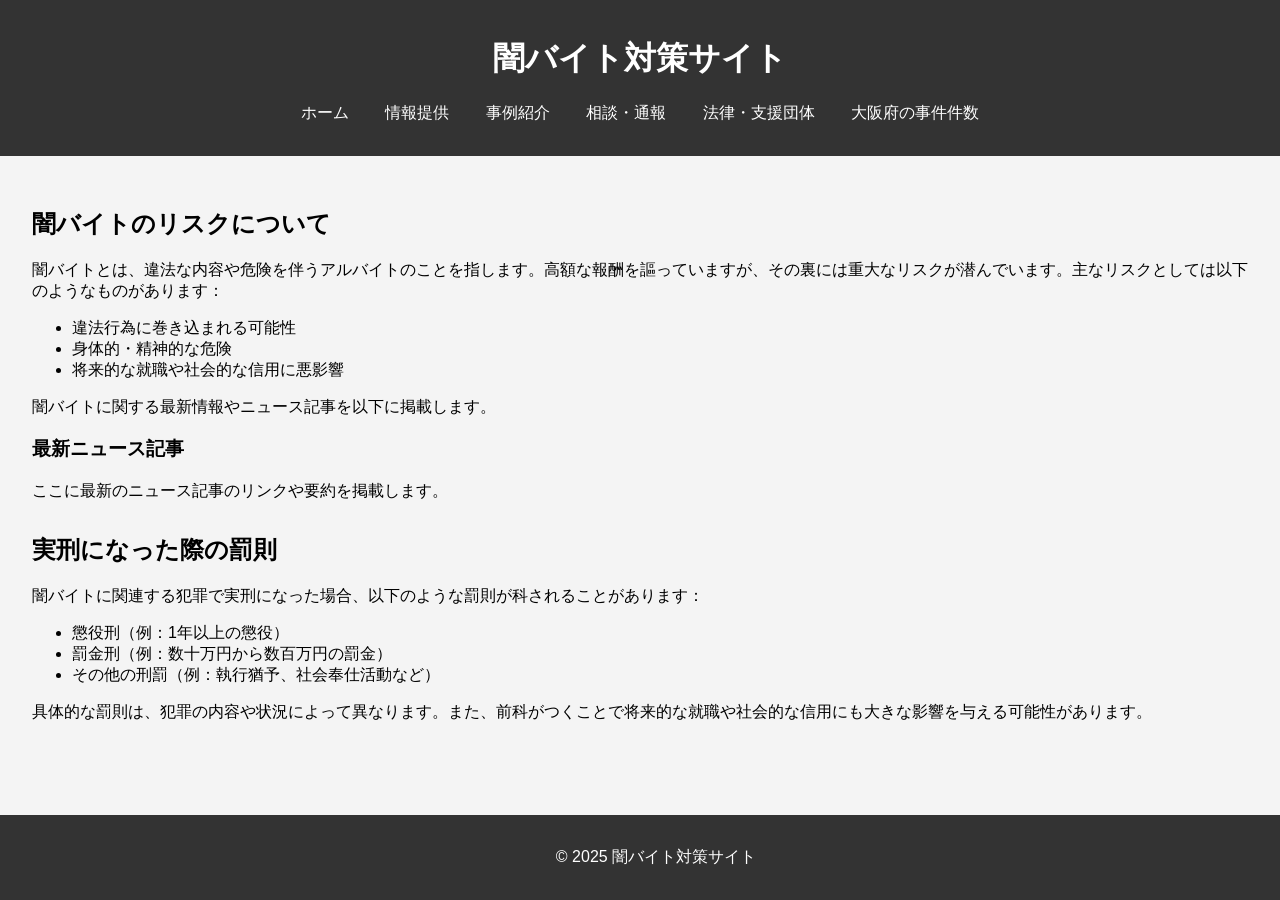
==== info.html @ 07bf7386 "Create info.html" ====
<!DOCTYPE html>
<html lang="ja">
<head>
    <meta charset="UTF-8">
    <meta name="viewport" content="width=device-width, initial-scale=1.0">
    <title>情報提供 - 闇バイト対策サイト</title>
    <link rel="stylesheet" href="styles.css">
</head>
<body>
    <header>
        <h1>闇バイト対策サイト</h1>
        <nav>
            <ul>
                <li><a href="index.html">ホーム</a></li>
                <li><a href="info.html">情報提供</a></li>
                <li><a href="cases.html">事例紹介</a></li>
                <li><a href="contact.html">相談・通報</a></li>
                <li><a href="support.html">法律・支援団体</a></li>
                <li><a href="osaka.html">大阪府の事件件数</a></li>
            </ul>
        </nav>
    </header>
    <main>
        <section>
            <h2>闇バイトのリスクについて</h2>
            <p>闇バイトとは、違法な内容や危険を伴うアルバイトのことを指します。高額な報酬を謳っていますが、その裏には重大なリスクが潜んでいます。主なリスクとしては以下のようなものがあります：</p>
            <ul>
                <li>違法行為に巻き込まれる可能性</li>
                <li>身体的・精神的な危険</li>
                <li>将来的な就職や社会的な信用に悪影響</li>
            </ul>
            <p>闇バイトに関する最新情報やニュース記事を以下に掲載します。</p>
            <article>
                <h3>最新ニュース記事</h3>
                <p>ここに最新のニュース記事のリンクや要約を掲載します。</p>
            </article>
        </section>
        <section>
            <h2>実刑になった際の罰則</h2>
            <p>闇バイトに関連する犯罪で実刑になった場合、以下のような罰則が科されることがあります：</p>
            <ul>
                <li>懲役刑（例：1年以上の懲役）</li>
                <li>罰金刑（例：数十万円から数百万円の罰金）</li>
                <li>その他の刑罰（例：執行猶予、社会奉仕活動など）</li>
            </ul>
            <p>具体的な罰則は、犯罪の内容や状況によって異なります。また、前科がつくことで将来的な就職や社会的な信用にも大きな影響を与える可能性があります。</p>
        </section>
    </main>
    <footer>
        <p>&copy; 2025 闇バイト対策サイト</p>
    </footer>
</body>
</html>
---- styles.css ----
body {
    font-family: Arial, sans-serif;
    margin: 0;
    padding: 0;
    background-color: #f4f4f4;
}

header {
    background-color: #333;
    color: white;
    padding: 1rem;
    text-align: center;
}

nav ul {
    list-style: none;
    padding: 0;
}

nav ul li {
    display: inline;
    margin: 0 1rem;
}

nav ul li a {
    color: white;
    text-decoration: none;
}

main {
    padding: 2rem;
}

section {
    margin-bottom: 2rem;
}

footer {
    background-color: #333;
    color: white;
    text-align: center;
    padding: 1rem;
    position: fixed;
    bottom: 0;
    width: 100%;
}
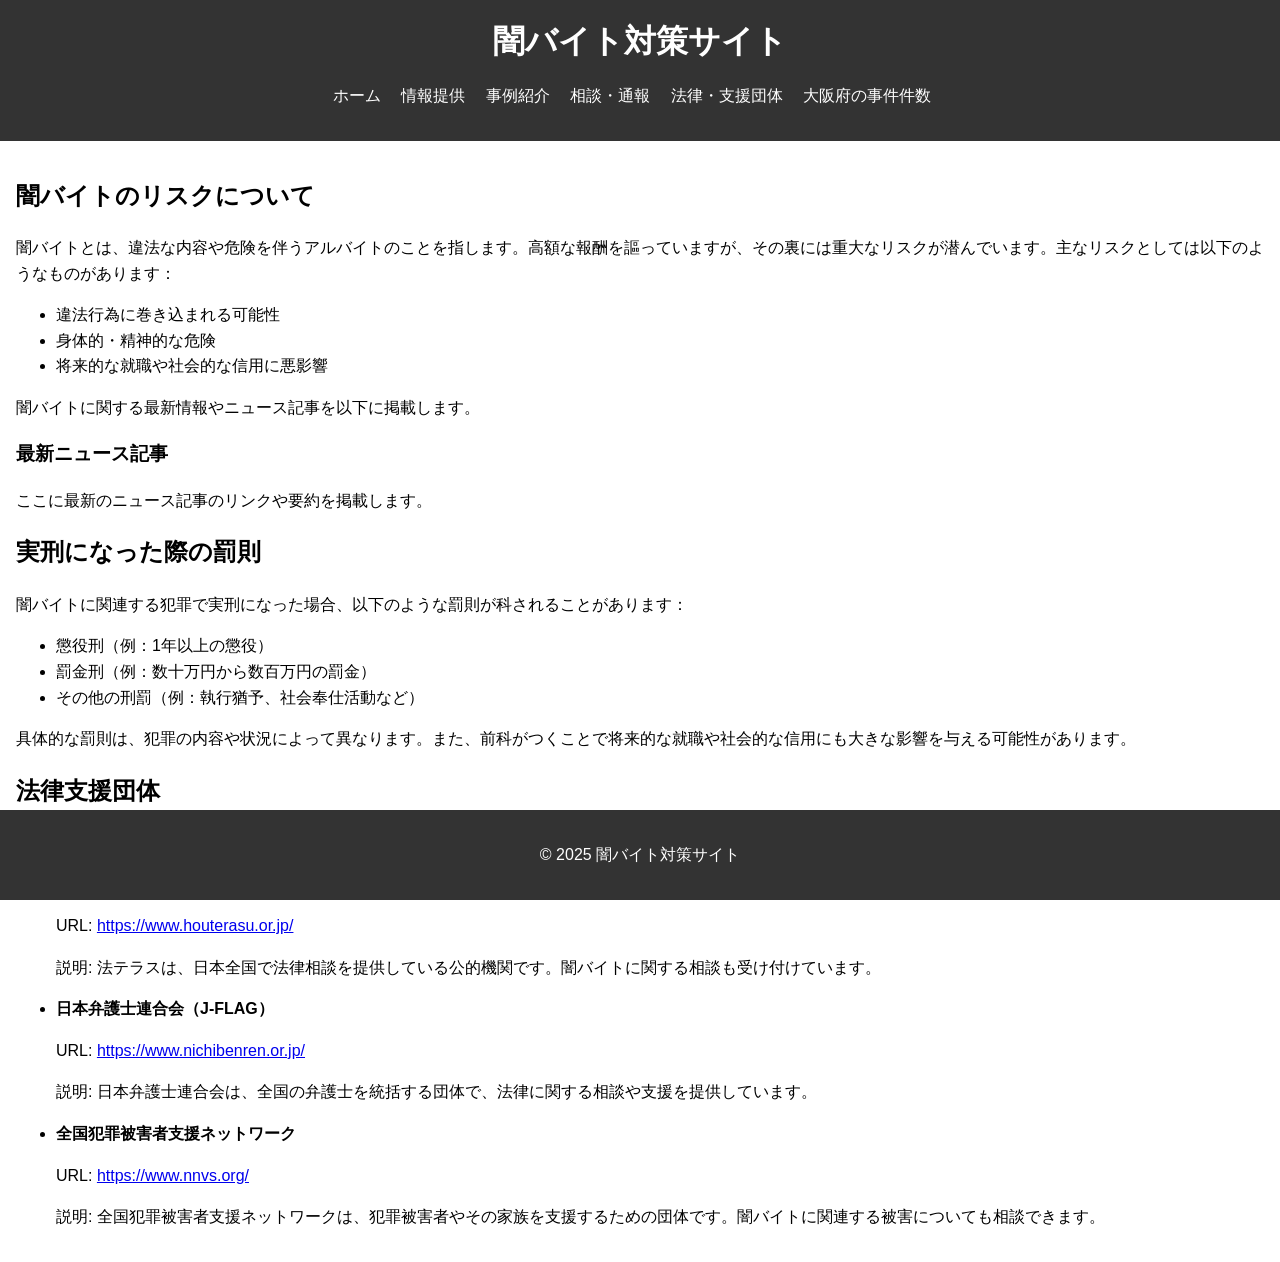
==== commit 84dc1903: "Update info.html" ====
--- a/info.html
+++ b/info.html
@@ -45,6 +45,24 @@
             </ul>
             <p>具体的な罰則は、犯罪の内容や状況によって異なります。また、前科がつくことで将来的な就職や社会的な信用にも大きな影響を与える可能性があります。</p>
         </section>
+        <section>
+            <h2>法律支援団体</h2>
+            <p>闇バイトに関する問題やトラブルが発生した場合、以下の法律支援団体が相談に応じています：</p>
+            <ul>
+                <li><strong>日本法律支援センター（法テラス）</strong>
+                    <p>URL: <a href="https://www.houterasu.or.jp/">https://www.houterasu.or.jp/</a></p>
+                    <p>説明: 法テラスは、日本全国で法律相談を提供している公的機関です。闇バイトに関する相談も受け付けています。</p>
+                </li>
+                <li><strong>日本弁護士連合会（J-FLAG）</strong>
+                    <p>URL: <a href="https://www.nichibenren.or.jp/">https://www.nichibenren.or.jp/</a></p>
+                    <p>説明: 日本弁護士連合会は、全国の弁護士を統括する団体で、法律に関する相談や支援を提供しています。</p>
+                </li>
+                <li><strong>全国犯罪被害者支援ネットワーク</strong>
+                    <p>URL: <a href="https://www.nnvs.org/">https://www.nnvs.org/</a></p>
+                    <p>説明: 全国犯罪被害者支援ネットワークは、犯罪被害者やその家族を支援するための団体です。闇バイトに関連する被害についても相談できます。</p>
+                </li>
+            </ul>
+        </section>
     </main>
     <footer>
         <p>&copy; 2025 闇バイト対策サイト</p>
--- a/styles.css
+++ b/styles.css
@@ -1,15 +1,19 @@
 body {
     font-family: Arial, sans-serif;
+    line-height: 1.6;
     margin: 0;
     padding: 0;
-    background-color: #f4f4f4;
 }
 
 header {
-    background-color: #333;
-    color: white;
-    padding: 1rem;
+    background: #333;
+    color: #fff;
+    padding: 1em 0;
     text-align: center;
+}
+
+header h1 {
+    margin: 0;
 }
 
 nav ul {
@@ -19,27 +23,23 @@
 
 nav ul li {
     display: inline;
-    margin: 0 1rem;
+    margin-right: 1em;
 }
 
 nav ul li a {
-    color: white;
+    color: #fff;
     text-decoration: none;
 }
 
 main {
-    padding: 2rem;
-}
-
-section {
-    margin-bottom: 2rem;
+    padding: 1em;
 }
 
 footer {
-    background-color: #333;
-    color: white;
+    background: #333;
+    color: #fff;
     text-align: center;
-    padding: 1rem;
+    padding: 1em 0;
     position: fixed;
     bottom: 0;
     width: 100%;
